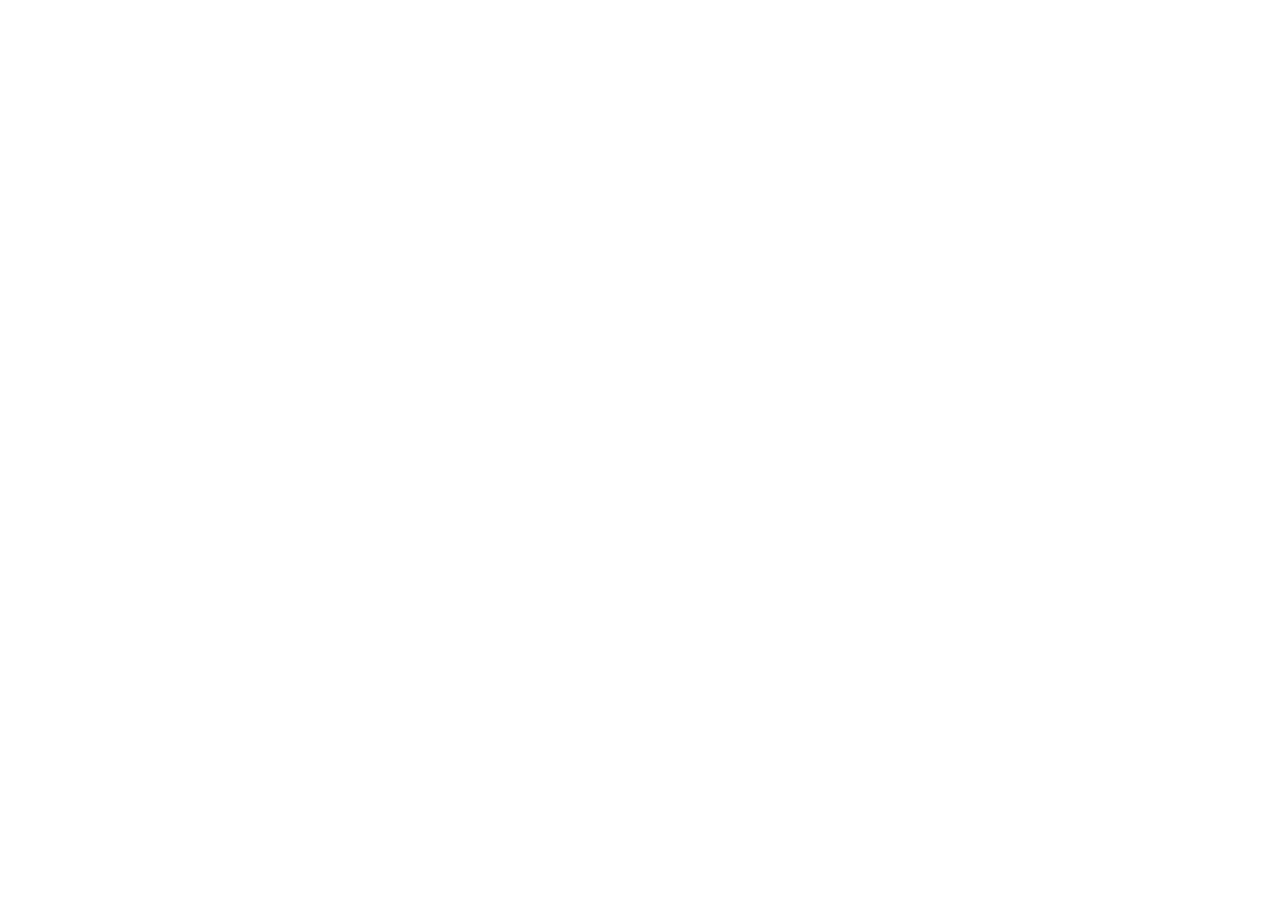
==== name game using ia/ia.html @ f78eabaf "Update ia.html" ====
<!DOCTYPE html>
<html lang="en">
<head>
  <meta charset="UTF-8">
  <title>Pong Game</title>
  <link rel="stylesheet" href="styles.css">
</head>
<body>
  <div class="game-container">
    <div class="paddle" id="leftPaddle"></div>
    <div class="paddle" id="rightPaddle"></div>
    <div class="ball" id="ball"></div>
  </div>

  <script src="script.js"></script>
</body>
</html>
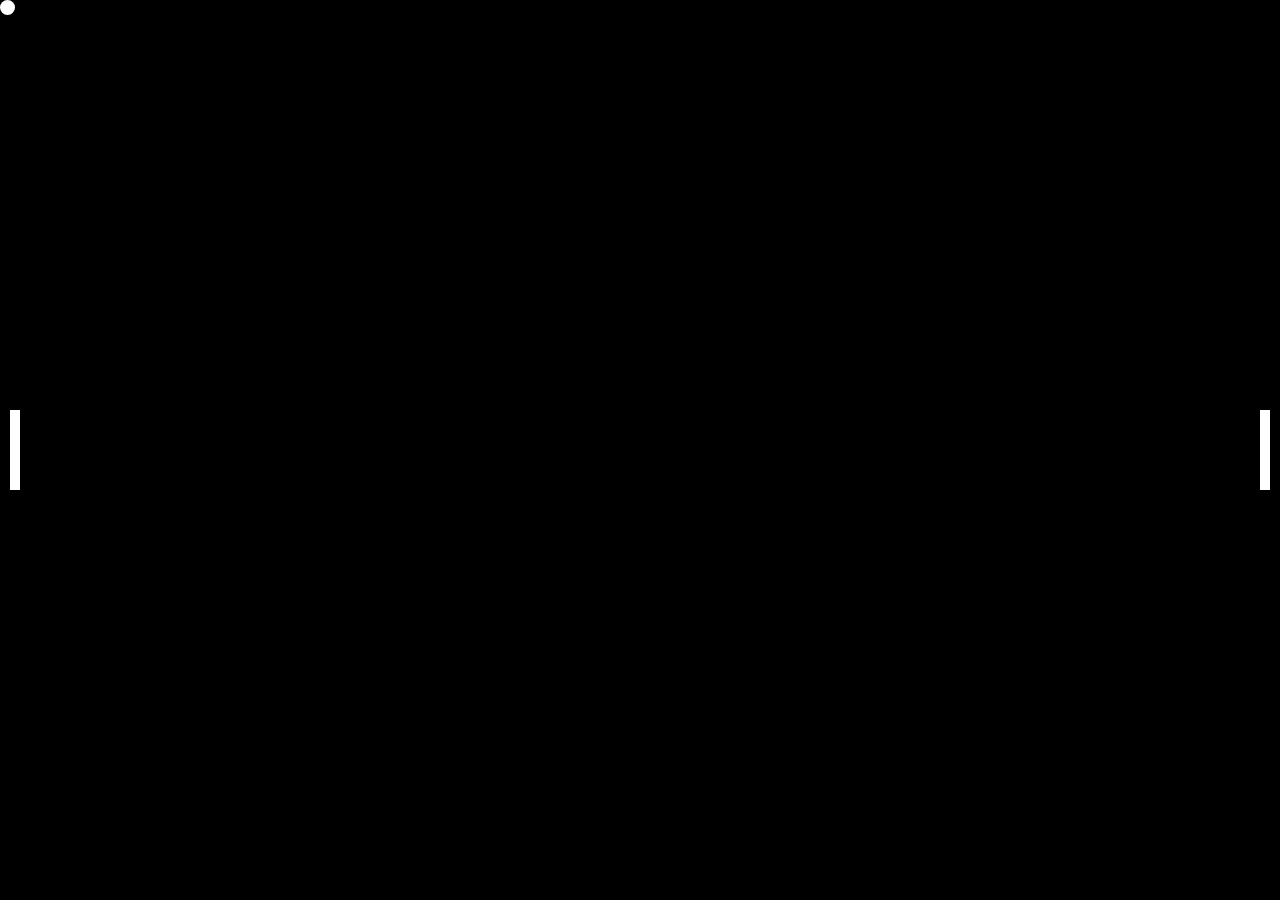
==== commit deb54678: "Update ia.html" ====
--- a/name game using ia/ia.html
+++ b/name game using ia/ia.html
@@ -3,7 +3,48 @@
 <head>
   <meta charset="UTF-8">
   <title>Pong Game</title>
-  <link rel="stylesheet" href="styles.css">
+  <style>
+    /* Basic styling for the Pong game */
+    body {
+      margin: 0;
+      padding: 0;
+      overflow: hidden;
+      background-color: #000;
+    }
+
+    .game-container {
+      width: 100%;
+      height: 100vh;
+      position: relative;
+    }
+
+    .paddle {
+      width: 10px;
+      height: 80px;
+      position: absolute;
+      background-color: #fff;
+    }
+
+    #leftPaddle {
+      left: 10px;
+      top: 50%;
+      transform: translateY(-50%);
+    }
+
+    #rightPaddle {
+      right: 10px;
+      top: 50%;
+      transform: translateY(-50%);
+    }
+
+    .ball {
+      width: 15px;
+      height: 15px;
+      position: absolute;
+      background-color: #fff;
+      border-radius: 50%;
+    }
+  </style>
 </head>
 <body>
   <div class="game-container">
@@ -12,6 +53,40 @@
     <div class="ball" id="ball"></div>
   </div>
 
-  <script src="script.js"></script>
-</body>
-</html>
+  <script>
+    // Pong game logic
+    const ball = document.getElementById('ball');
+    const leftPaddle = document.getElementById('leftPaddle');
+    const rightPaddle = document.getElementById('rightPaddle');
+
+    let ballX = 0;
+    let ballY = 0;
+    let ballSpeedX = 3;
+    let ballSpeedY = 3;
+
+    function updateBallPosition() {
+      ballX += ballSpeedX;
+      ballY += ballSpeedY;
+
+      if (ballY <= 0 || ballY >= window.innerHeight - 15) {
+        ballSpeedY = -ballSpeedY;
+      }
+
+      if (ballX <= 0 || ballX >= window.innerWidth - 15) {
+        ballSpeedX = -ballSpeedX;
+      }
+
+      ball.style.left = ballX + 'px';
+      ball.style.top = ballY + 'px';
+    }
+
+    function updatePaddlePosition(event) {
+      const mouseY = event.clientY;
+
+      leftPaddle.style.top = mouseY - 40 + 'px'; // Adjusting paddle position
+    }
+
+    setInterval(updateBallPosition, 16); // Update ball position every 16ms
+
+    document.addEventListener('mousemove', updatePaddlePosition);
+  </scri
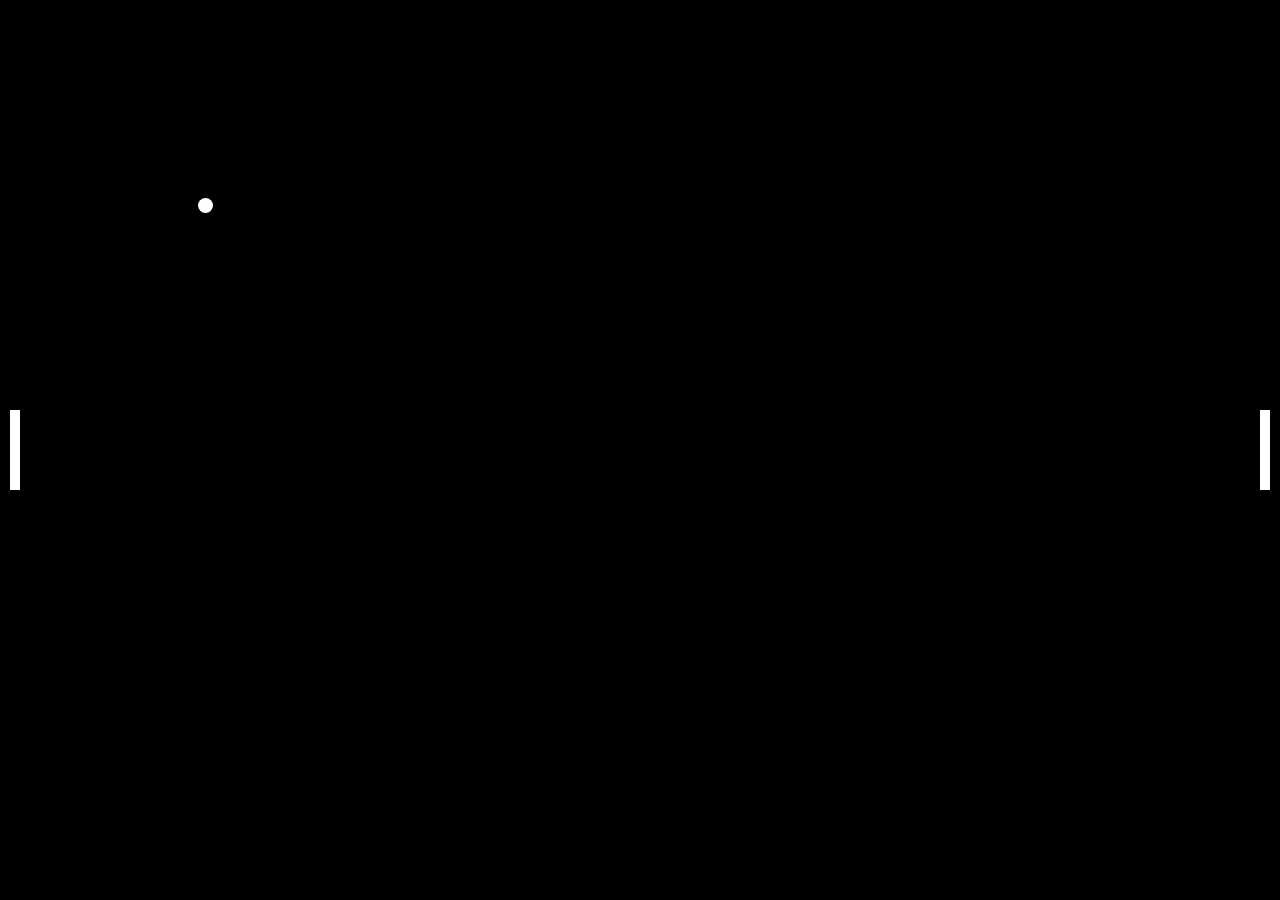
==== commit 7643908e: "Update ia.html" ====
--- a/name game using ia/ia.html
+++ b/name game using ia/ia.html
@@ -89,4 +89,6 @@
     setInterval(updateBallPosition, 16); // Update ball position every 16ms
 
     document.addEventListener('mousemove', updatePaddlePosition);
-  </scri
+  </script>
+</body>
+</html>
